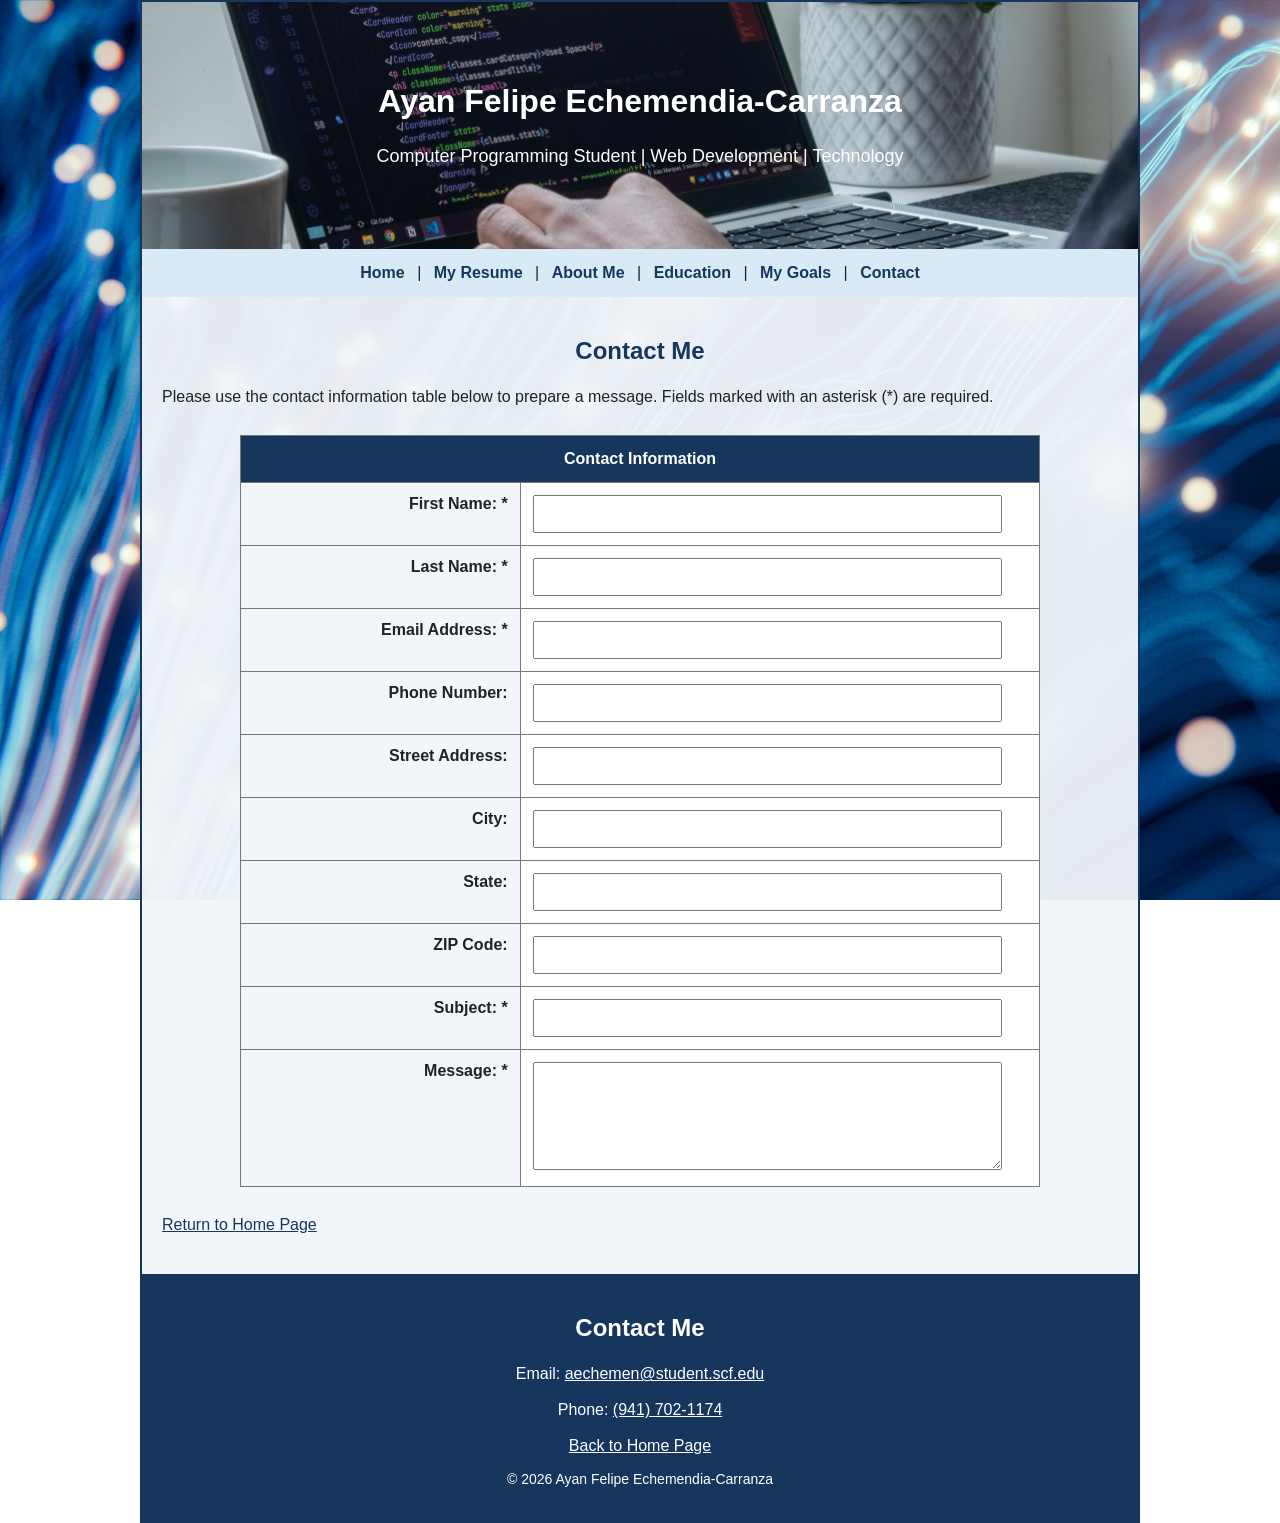
==== contact.htm @ 254c6fae "Add files via upload" ====
<!DOCTYPE html>
<html lang="en">

<head>
    <title>Contact Me | Ayan's Web Page</title>

    <meta charset="utf-8">
    <meta name="viewport" content="width=device-width, initial-scale=1.0">

    <meta name="author" content="Ayan Felipe Echemendia-Carranza">
    <meta name="description" content="Contact Ayan Felipe Echemendia-Carranza through his personal website.">
    <meta name="keywords" content="Ayan Echemendia-Carranza, contact, computer programming, web development">

    <link href="images/favicon.ico" rel="shortcut icon" type="image/vnd.microsoft.icon">
    <link rel="stylesheet" href="AyanWebsite.css">
</head>

<body>

<div id="wrapper">

    <!-- Header -->
    <header>
        <h1>Ayan Felipe Echemendia-Carranza</h1>

        <p>
            Computer Programming Student | Web Development | Technology
        </p>
    </header>
    <!-- /header -->

    <!-- Navigation menu -->
    <nav>
        <a href="index.htm">Home</a> |
        <a href="resume.htm">My Resume</a> |
        <a href="index.htm#about">About Me</a> |
        <a href="index.htm#education">Education</a> |
        <a href="index.htm#goals">My Goals</a> |
        <a href="contact.htm" aria-current="page">Contact</a>
    </nav>
    <!-- /nav -->

    <!-- Main content -->
    <main>

        <h2>Contact Me</h2>

        <p>
            Please use the contact information table below to prepare
            a message. Fields marked with an asterisk (*) are required.
        </p>

        <!-- Contact information table -->
        <table class="contact-table">

            <tr>
                <th colspan="2">Contact Information</th>
            </tr>

            <tr>
                <td class="contact-label">
                    <label for="firstName">First Name: *</label>
                </td>
                <td>
                    <input type="text" id="firstName" name="firstName"
                           required>
                </td>
            </tr>

            <tr>
                <td class="contact-label">
                    <label for="lastName">Last Name: *</label>
                </td>
                <td>
                    <input type="text" id="lastName" name="lastName"
                           required>
                </td>
            </tr>

            <tr>
                <td class="contact-label">
                    <label for="email">Email Address: *</label>
                </td>
                <td>
                    <input type="email" id="email" name="email"
                           required>
                </td>
            </tr>

            <tr>
                <td class="contact-label">
                    <label for="phone">Phone Number:</label>
                </td>
                <td>
                    <input type="tel" id="phone" name="phone">
                </td>
            </tr>

            <tr>
                <td class="contact-label">
                    <label for="address">Street Address:</label>
                </td>
                <td>
                    <input type="text" id="address" name="address">
                </td>
            </tr>

            <tr>
                <td class="contact-label">
                    <label for="city">City:</label>
                </td>
                <td>
                    <input type="text" id="city" name="city">
                </td>
            </tr>

            <tr>
                <td class="contact-label">
                    <label for="state">State:</label>
                </td>
                <td>
                    <input type="text" id="state" name="state">
                </td>
            </tr>

            <tr>
                <td class="contact-label">
                    <label for="zip">ZIP Code:</label>
                </td>
                <td>
                    <input type="text" id="zip" name="zip">
                </td>
            </tr>

            <tr>
                <td class="contact-label">
                    <label for="subject">Subject: *</label>
                </td>
                <td>
                    <input type="text" id="subject" name="subject"
                           required>
                </td>
            </tr>

            <tr>
                <td class="contact-label">
                    <label for="message">Message: *</label>
                </td>
                <td>
                    <textarea id="message" name="message" rows="5"
                              required></textarea>
                </td>
            </tr>

        </table>

        <p>
            <a href="index.htm">Return to Home Page</a>
        </p>

    </main>
    <!-- /main -->

    <!-- Footer -->
    <footer id="contact">

        <h2 class="contact-heading">Contact Me</h2>

        <p>
            Email:
            <a class="contact-link"
               href="mailto:aechemen@student.scf.edu">
                aechemen@student.scf.edu
            </a>
        </p>

        <p>
            Phone:
            <a class="contact-link" href="tel:9417021174">
                (941) 702-1174
            </a>
        </p>

        <p>
            <a class="contact-link" href="index.htm">
                Back to Home Page
            </a>
        </p>

        <p class="copyright">
            &copy; 2026 Ayan Felipe Echemendia-Carranza
        </p>

    </footer>
    <!-- /footer -->

</div>
<!-- /wrapper -->

</body>
</html>
---- AyanWebsite.css ----
/* ***** General Page Styling ***** */

body {
    max-width: 1000px;
    margin: auto;
    font-family: Arial, Helvetica, sans-serif;
    color: #222222;
    background-image: url("images/technology-background.jpg");
    background-size: cover;
    background-attachment: fixed;
}

img {
    max-width: 100%;
    height: auto;
}

h1 {
    color: white;
    text-align: center;
}

h2 {
    color: #17365d;
    text-align: center;
}

p {
    font-size: 16px;
    line-height: 1.6;
}

a {
    color: #17365d;
}


/* ***** Header Styling ***** */

header {
    background-image: url("images/technology-banner.jpg");
    background-size: cover;
    background-position: center;
    color: white;
    padding: 60px 25px;
    text-align: center;
}

header p {
    font-size: 18px;
}


/* ***** Navigation Styling ***** */

nav {
    background-color: #d9eaf7;
    padding: 15px;
    text-align: center;
}

nav a {
    color: #17365d;
    font-weight: bold;
    text-decoration: none;
    margin: 0 8px;
    display: inline-block;
}

nav a:hover {
    color: white;
    background-color: #17365d;
    text-decoration: underline;
}


/* ***** Main Content Styling ***** */

main {
    padding: 20px;
    background-color: rgba(242, 246, 250, 0.95);
}

.section-image {
    display: block;
    width: 100%;
    height: auto;
    margin: 20px auto;
}

.programming-image {
    max-width: 500px;
}

.education-image {
    max-width: 600px;
}

.gaming-image {
    max-width: 450px;
}

.center-image {
    text-align: center;
}


/* ***** IDs Below ***** */

#wrapper {
    border: 2px solid #17365d;
}

#gaming {
    text-align: center;
    margin: 25px 0;
}


/* ***** Classes Below ***** */

.important {
    color: #17365d;
    font-weight: bold;
}

.contact-link {
    color: white;
}

.contact-heading {
    color: white;
}

.copyright {
    font-size: 14px;
}


/* ***** Footer Styling ***** */

footer {
    background-color: #17365d;
    color: white;
    padding: 20px;
    text-align: center;
}

footer a {
    color: white;
}

footer p {
    margin: 10px;
}


/* ***** Resume Two-Column Layout ***** */

.resume-columns {
    display: flex;
    gap: 20px;
    border: 2px solid #17365d;
    padding: 20px;
    box-sizing: border-box;
}

.resume-left {
    width: 35%;
    padding: 20px;
    border-right: 2px solid #17365d;
    box-sizing: border-box;
}

.resume-right {
    width: 65%;
    padding: 20px;
    box-sizing: border-box;
}

.resume-left h2,
.resume-right h2 {
    color: #17365d;
    text-align: left;
}

address {
    line-height: 1.6;
    font-style: normal;
}

abbr {
    font-weight: bold;
    text-decoration: underline dotted;
}


/* ***** Navigation Selected Effect ***** */

.selected {
    color: white;
    background-color: #17365d;
    padding: 5px;
}


/* ***** Mobile Responsive Styling ***** */

@media screen and (max-width: 600px) {

    nav {
        text-align: left;
    }

    nav a {
        display: block;
        margin: 8px 0;
        padding: 5px;
    }

    .resume-columns {
        display: block;
    }

    .resume-left {
        width: 100%;
        padding: 10px;
        border-right: none;
        border-bottom: 2px solid #17365d;
    }

    .resume-right {
        width: 100%;
        padding: 10px;
    }

    header {
        padding: 40px 15px;
    }

    main {
        padding: 15px;
    }

    .section-image {
        max-width: 100%;
    }
}

/* ***** Responsive Portfolio Styling ***** */

.portfolio-grid {

    display: grid;

    grid-template-columns: repeat(2, 1fr);

    gap: 25px;

    margin: 25px 0;

}


.portfolio-item {

    border: 2px solid #17365d;

    padding: 15px;

    background-color: white;

    box-sizing: border-box;

}


.portfolio-item figure {

    margin: 0;

}


.portfolio-item img {

    display: block;

    width: 100%;

    height: auto;

    margin: 0 auto;

}


.portfolio-item figcaption {

    padding: 15px 5px 5px 5px;

    text-align: center;

    line-height: 1.5;

}


.portfolio-item figcaption strong {

    color: #17365d;

}


/* ***** Portfolio Mobile Responsive Styling ***** */

@media screen and (max-width: 600px) {

    .portfolio-grid {

        grid-template-columns: 1fr;

        gap: 20px;

    }

    .portfolio-item {

        padding: 10px;

    }

}


/* ***** Assignment 09: Newsletter Styling ***** */

/* Keep newsletter paragraphs readable and full-justified. */
.newsletter-intro,
main article > p,
main article blockquote {
    text-align: justify;
}

/* Newsletter byline and decorative divider. */
.newsletter-byline {
    text-align: center;
    color: #17365d;
    font-weight: bold;
    letter-spacing: 0.04em;
}

.newsletter-rule {
    width: 80%;
    border: 0;
    border-top: 4px solid #2f75a8;
    border-radius: 4px;
    margin: 22px auto 28px;
}

/* Required blockquote styling and enlarged first-letter pseudo-element. */
blockquote {
    margin: 25px 35px;
    padding: 8px 18px;
    border-left: 4px solid #2f75a8;
    color: #263746;
    text-align: justify;
    line-height: 1.7;
    background-color: rgba(217, 234, 247, 0.55);
}

blockquote:first-letter {
    font-size: 1.8em;
    font-weight: bold;
    color: #17365d;
}

/* Special inverse-color information bar. */
.infobar {
    margin: 28px 0;
    padding: 14px 18px;
    background-color: #17365d;
    color: #ffffff;
    text-align: center;
    font-weight: bold;
    letter-spacing: 0.04em;
    border-radius: 4px;
}

/* Bordered highlight section required by the assignment. */
.box {
    margin: 28px 0;
    padding: 20px;
    border: 2px solid #2f75a8;
    background-color: rgba(255, 255, 255, 0.88);
    border-radius: 8px;
    box-shadow: 0 4px 12px rgba(23, 54, 93, 0.16); /* CSS3 feature 1: box-shadow */
    transition: box-shadow 0.25s ease, transform 0.25s ease; /* CSS3 feature 2: transition */
}

.box:hover {
    box-shadow: 0 7px 18px rgba(23, 54, 93, 0.24);
    transform: translateY(-2px);
}

.box h2 {
    margin-top: 0;
}

.newsletter-image {
    float: right;
    width: 38%;
    max-width: 300px;
    height: auto;
    margin: 5px 0 15px 22px;
    border: 2px solid #d9eaf7;
    border-radius: 5px;
}

.newsletter-list {
    padding-left: 28px;
    list-style-image: url("images/newsletter-bullet.svg");
    line-height: 1.8;
}

.clear-floats {
    clear: both;
}

@media screen and (max-width: 600px) {
    blockquote {
        margin: 20px 5px;
        padding: 8px 12px;
    }

    .newsletter-image {
        float: none;
        display: block;
        width: 100%;
        max-width: 100%;
        margin: 15px auto;
    }

    .box {
        padding: 14px;
    }

    .infobar {
        text-align: left;
    }
}


/* Contact page table */
.contact-table {
    width: 100%;
    max-width: 800px;
    margin: 25px auto;
    border-collapse: collapse;
    background-color: #ffffff;
    color: #222222;
}

.contact-table th {
    background-color: #17365d;
    color: #ffffff;
    text-align: center;
    padding: 14px;
    border: 1px solid #777777;
}

.contact-table td {
    padding: 12px;
    border: 1px solid #777777;
    vertical-align: top;
}

.contact-table .contact-label {
    width: 35%;
    text-align: right;
    font-weight: bold;
    background-color: #f2f6fa;
}

.contact-table input,
.contact-table textarea {
    width: 95%;
    max-width: 100%;
    padding: 8px;
    box-sizing: border-box;
    font-family: Arial, sans-serif;
    font-size: 1em;
}

.contact-table textarea {
    resize: vertical;
}

@media screen and (max-width: 600px) {
    .contact-table td {
        padding: 8px;
    }

    .contact-table .contact-label {
        width: 40%;
    }
}
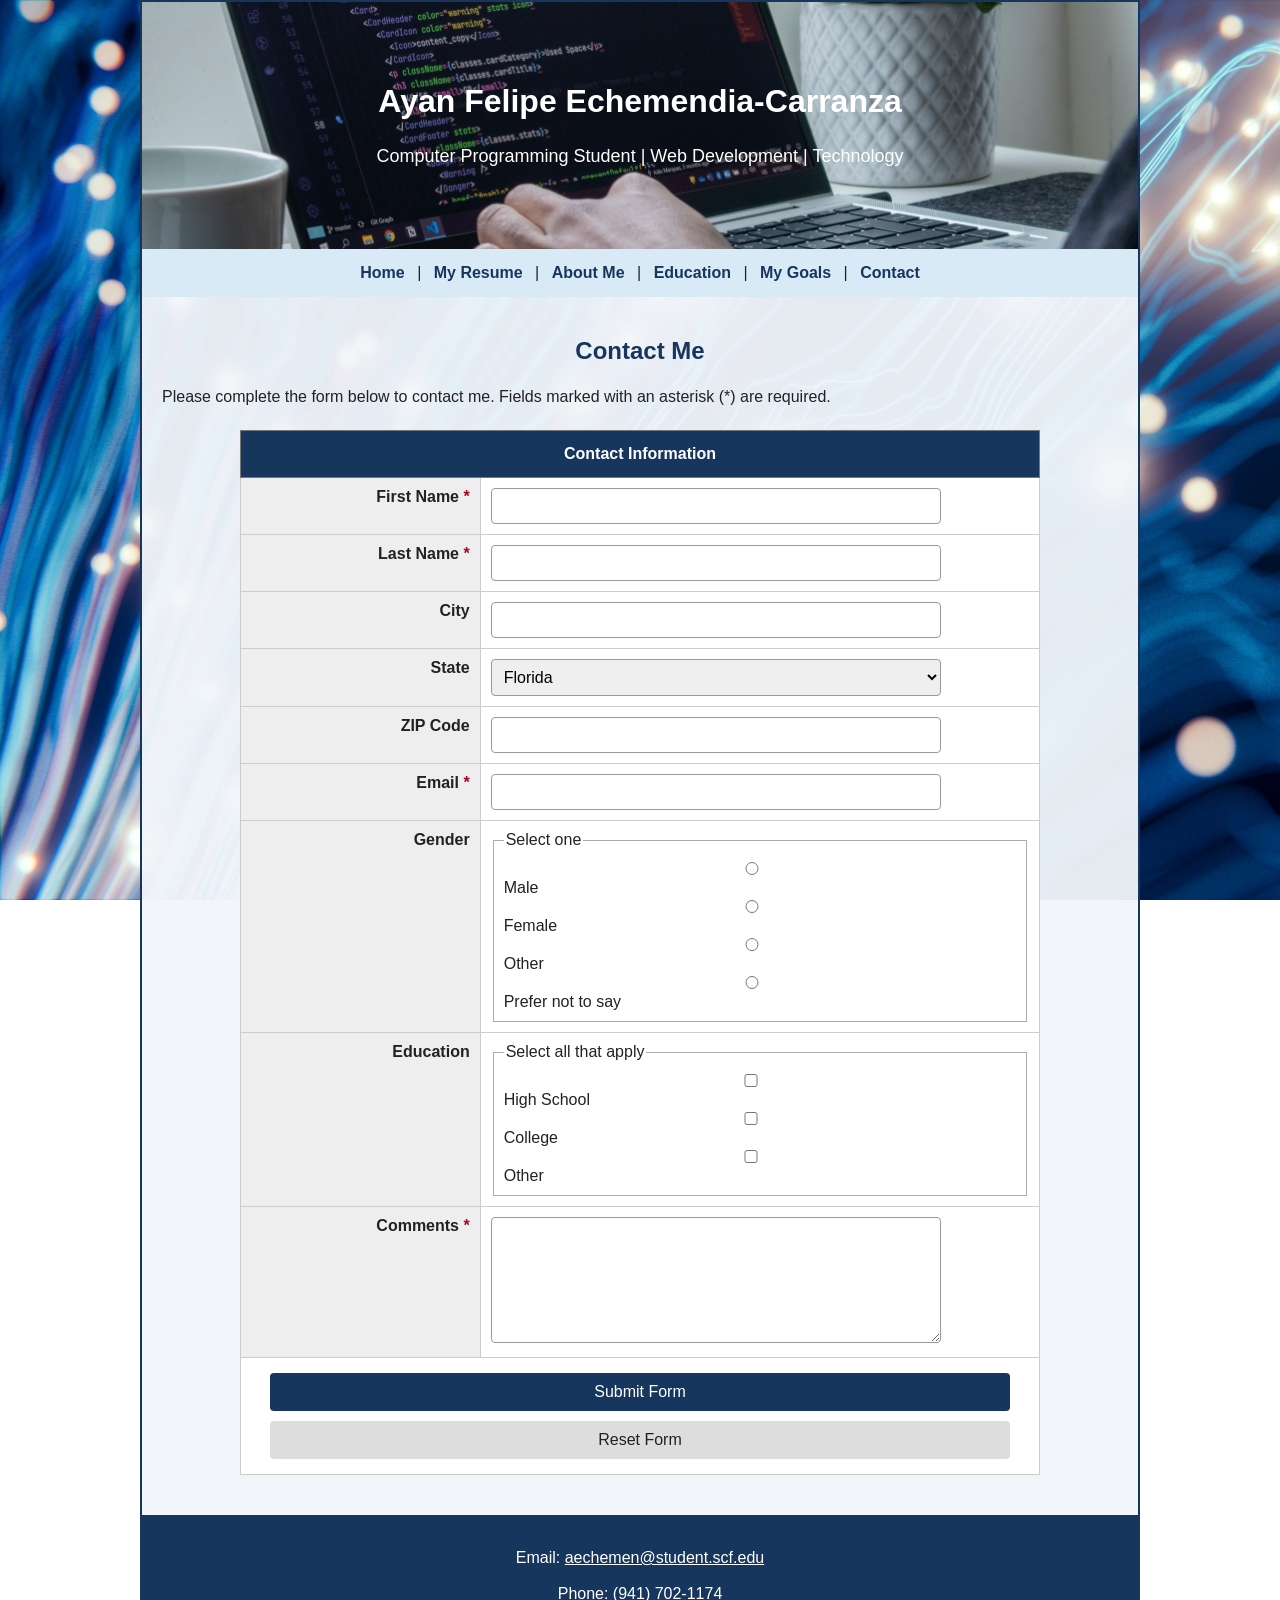
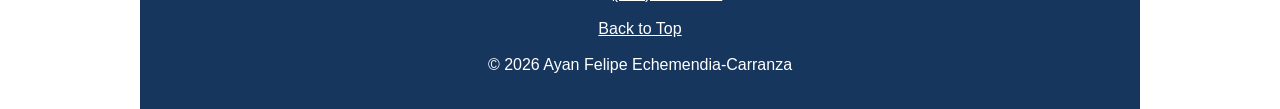
==== commit 4cc30a50: "Add files via upload" ====
--- a/contact.htm
+++ b/contact.htm
@@ -1,202 +1,232 @@
 
 <!DOCTYPE html>
 <html lang="en">
-
 <head>
-    <title>Contact Me | Ayan's Web Page</title>
-
-    <meta charset="utf-8">
+    <meta charset="UTF-8">
     <meta name="viewport" content="width=device-width, initial-scale=1.0">
 
+    <title>Contact Ayan - Ayan's Web Page</title>
+
     <meta name="author" content="Ayan Felipe Echemendia-Carranza">
-    <meta name="description" content="Contact Ayan Felipe Echemendia-Carranza through his personal website.">
-    <meta name="keywords" content="Ayan Echemendia-Carranza, contact, computer programming, web development">
+    <meta name="description" content="Contact Ayan Felipe Echemendia-Carranza through this website contact form.">
 
     <link href="images/favicon.ico" rel="shortcut icon" type="image/vnd.microsoft.icon">
     <link rel="stylesheet" href="AyanWebsite.css">
 </head>
 
 <body>
-
-<div id="wrapper">
-
-    <!-- Header -->
-    <header>
-        <h1>Ayan Felipe Echemendia-Carranza</h1>
-
-        <p>
-            Computer Programming Student | Web Development | Technology
-        </p>
-    </header>
-    <!-- /header -->
-
-    <!-- Navigation menu -->
-    <nav>
-        <a href="index.htm">Home</a> |
-        <a href="resume.htm">My Resume</a> |
-        <a href="index.htm#about">About Me</a> |
-        <a href="index.htm#education">Education</a> |
-        <a href="index.htm#goals">My Goals</a> |
-        <a href="contact.htm" aria-current="page">Contact</a>
-    </nav>
-    <!-- /nav -->
-
-    <!-- Main content -->
-    <main>
-
-        <h2>Contact Me</h2>
-
-        <p>
-            Please use the contact information table below to prepare
-            a message. Fields marked with an asterisk (*) are required.
-        </p>
-
-        <!-- Contact information table -->
-        <table class="contact-table">
-
-            <tr>
-                <th colspan="2">Contact Information</th>
-            </tr>
-
-            <tr>
-                <td class="contact-label">
-                    <label for="firstName">First Name: *</label>
-                </td>
-                <td>
-                    <input type="text" id="firstName" name="firstName"
-                           required>
-                </td>
-            </tr>
-
-            <tr>
-                <td class="contact-label">
-                    <label for="lastName">Last Name: *</label>
-                </td>
-                <td>
-                    <input type="text" id="lastName" name="lastName"
-                           required>
-                </td>
-            </tr>
-
-            <tr>
-                <td class="contact-label">
-                    <label for="email">Email Address: *</label>
-                </td>
-                <td>
-                    <input type="email" id="email" name="email"
-                           required>
-                </td>
-            </tr>
-
-            <tr>
-                <td class="contact-label">
-                    <label for="phone">Phone Number:</label>
-                </td>
-                <td>
-                    <input type="tel" id="phone" name="phone">
-                </td>
-            </tr>
-
-            <tr>
-                <td class="contact-label">
-                    <label for="address">Street Address:</label>
-                </td>
-                <td>
-                    <input type="text" id="address" name="address">
-                </td>
-            </tr>
-
-            <tr>
-                <td class="contact-label">
-                    <label for="city">City:</label>
-                </td>
-                <td>
-                    <input type="text" id="city" name="city">
-                </td>
-            </tr>
-
-            <tr>
-                <td class="contact-label">
-                    <label for="state">State:</label>
-                </td>
-                <td>
-                    <input type="text" id="state" name="state">
-                </td>
-            </tr>
-
-            <tr>
-                <td class="contact-label">
-                    <label for="zip">ZIP Code:</label>
-                </td>
-                <td>
-                    <input type="text" id="zip" name="zip">
-                </td>
-            </tr>
-
-            <tr>
-                <td class="contact-label">
-                    <label for="subject">Subject: *</label>
-                </td>
-                <td>
-                    <input type="text" id="subject" name="subject"
-                           required>
-                </td>
-            </tr>
-
-            <tr>
-                <td class="contact-label">
-                    <label for="message">Message: *</label>
-                </td>
-                <td>
-                    <textarea id="message" name="message" rows="5"
-                              required></textarea>
-                </td>
-            </tr>
-
-        </table>
-
-        <p>
-            <a href="index.htm">Return to Home Page</a>
-        </p>
-
-    </main>
-    <!-- /main -->
-
-    <!-- Footer -->
-    <footer id="contact">
-
-        <h2 class="contact-heading">Contact Me</h2>
-
-        <p>
-            Email:
-            <a class="contact-link"
-               href="mailto:aechemen@student.scf.edu">
-                aechemen@student.scf.edu
-            </a>
-        </p>
-
-        <p>
-            Phone:
-            <a class="contact-link" href="tel:9417021174">
-                (941) 702-1174
-            </a>
-        </p>
-
-        <p>
-            <a class="contact-link" href="index.htm">
-                Back to Home Page
-            </a>
-        </p>
-
-        <p class="copyright">
-            &copy; 2026 Ayan Felipe Echemendia-Carranza
-        </p>
-
-    </footer>
-    <!-- /footer -->
-
-</div>
-<!-- /wrapper -->
+    <div id="wrapper">
+
+        <header>
+            <h1>Ayan Felipe Echemendia-Carranza</h1>
+            <p>Computer Programming Student | Web Development | Technology</p>
+        </header>
+
+        <nav>
+            <a href="index.htm">Home</a> |
+            <a href="resume.htm">My Resume</a> |
+            <a href="index.htm#about">About Me</a> |
+            <a href="index.htm#education">Education</a> |
+            <a href="index.htm#goals">My Goals</a> |
+            <a href="contact.htm">Contact</a>
+        </nav>
+
+        <main>
+            <h2>Contact Me</h2>
+
+            <p>
+                Please complete the form below to contact me.
+                Fields marked with an asterisk (*) are required.
+            </p>
+
+            <form id="contactForm"
+                  name="contactForm"
+                  action="https://formsubmit.co/ayanechemendia@gmail.com"
+                  method="POST">
+
+                <input type="hidden" name="_subject" value="AyanWebsite Contact Form Submission">
+                <input type="hidden" name="_next" value="https://ayanechemendia.github.io/AyanWebsite/contactSent.htm">
+                <input type="hidden" name="_template" value="table">
+
+                <table class="contact-table">
+                    <tr>
+                        <th colspan="2">Contact Information</th>
+                    </tr>
+
+                    <tr>
+                        <td class="contact-label">
+                            <label for="FirstName">First Name <span class="required">*</span></label>
+                        </td>
+                        <td>
+                            <input type="text" id="FirstName" name="FirstName" required>
+                        </td>
+                    </tr>
+
+                    <tr>
+                        <td class="contact-label">
+                            <label for="LastName">Last Name <span class="required">*</span></label>
+                        </td>
+                        <td>
+                            <input type="text" id="LastName" name="LastName" required>
+                        </td>
+                    </tr>
+
+                    <tr>
+                        <td class="contact-label">
+                            <label for="City">City</label>
+                        </td>
+                        <td>
+                            <input type="text" id="City" name="City">
+                        </td>
+                    </tr>
+
+                    <tr>
+                        <td class="contact-label">
+                            <label for="State">State</label>
+                        </td>
+                        <td>
+                            <select id="State" name="State">
+                                <option value="FL" selected>Florida</option>
+                                <option value="AL">Alabama</option>
+                                <option value="AK">Alaska</option>
+                                <option value="AZ">Arizona</option>
+                                <option value="AR">Arkansas</option>
+                                <option value="CA">California</option>
+                                <option value="CO">Colorado</option>
+                                <option value="CT">Connecticut</option>
+                                <option value="DE">Delaware</option>
+                                <option value="DC">District of Columbia</option>
+                                <option value="GA">Georgia</option>
+                                <option value="HI">Hawaii</option>
+                                <option value="ID">Idaho</option>
+                                <option value="IL">Illinois</option>
+                                <option value="IN">Indiana</option>
+                                <option value="IA">Iowa</option>
+                                <option value="KS">Kansas</option>
+                                <option value="KY">Kentucky</option>
+                                <option value="LA">Louisiana</option>
+                                <option value="ME">Maine</option>
+                                <option value="MD">Maryland</option>
+                                <option value="MA">Massachusetts</option>
+                                <option value="MI">Michigan</option>
+                                <option value="MN">Minnesota</option>
+                                <option value="MS">Mississippi</option>
+                                <option value="MO">Missouri</option>
+                                <option value="MT">Montana</option>
+                                <option value="NE">Nebraska</option>
+                                <option value="NV">Nevada</option>
+                                <option value="NH">New Hampshire</option>
+                                <option value="NJ">New Jersey</option>
+                                <option value="NM">New Mexico</option>
+                                <option value="NY">New York</option>
+                                <option value="NC">North Carolina</option>
+                                <option value="ND">North Dakota</option>
+                                <option value="OH">Ohio</option>
+                                <option value="OK">Oklahoma</option>
+                                <option value="OR">Oregon</option>
+                                <option value="PA">Pennsylvania</option>
+                                <option value="RI">Rhode Island</option>
+                                <option value="SC">South Carolina</option>
+                                <option value="SD">South Dakota</option>
+                                <option value="TN">Tennessee</option>
+                                <option value="TX">Texas</option>
+                                <option value="UT">Utah</option>
+                                <option value="VT">Vermont</option>
+                                <option value="VA">Virginia</option>
+                                <option value="WA">Washington</option>
+                                <option value="WV">West Virginia</option>
+                                <option value="WI">Wisconsin</option>
+                                <option value="WY">Wyoming</option>
+                            </select>
+                        </td>
+                    </tr>
+
+                    <tr>
+                        <td class="contact-label">
+                            <label for="Zip">ZIP Code</label>
+                        </td>
+                        <td>
+                            <input type="text" id="Zip" name="Zip"
+                                   pattern="[0-9]{5}" maxlength="5"
+                                   title="Enter a five-digit ZIP code">
+                        </td>
+                    </tr>
+
+                    <tr>
+                        <td class="contact-label">
+                            <label for="email">Email <span class="required">*</span></label>
+                        </td>
+                        <td>
+                            <input type="email" id="email" name="email" required>
+                        </td>
+                    </tr>
+
+                    <tr>
+                        <td class="contact-label">Gender</td>
+                        <td>
+                            <fieldset>
+                                <legend>Select one</legend>
+
+                                <input type="radio" id="genderMale" name="Gender" value="Male">
+                                <label for="genderMale">Male</label>
+
+                                <input type="radio" id="genderFemale" name="Gender" value="Female">
+                                <label for="genderFemale">Female</label>
+
+                                <input type="radio" id="genderOther" name="Gender" value="Other">
+                                <label for="genderOther">Other</label>
+
+                                <input type="radio" id="genderNoAnswer" name="Gender" value="Prefer not to say">
+                                <label for="genderNoAnswer">Prefer not to say</label>
+                            </fieldset>
+                        </td>
+                    </tr>
+
+                    <tr>
+                        <td class="contact-label">Education</td>
+                        <td>
+                            <fieldset>
+                                <legend>Select all that apply</legend>
+
+                                <input type="checkbox" id="highSchool" name="HighSchool" value="High School">
+                                <label for="highSchool">High School</label>
+
+                                <input type="checkbox" id="college" name="College" value="College">
+                                <label for="college">College</label>
+
+                                <input type="checkbox" id="otherEducation" name="OtherEducation" value="Other">
+                                <label for="otherEducation">Other</label>
+                            </fieldset>
+                        </td>
+                    </tr>
+
+                    <tr>
+                        <td class="contact-label">
+                            <label for="Comments">Comments <span class="required">*</span></label>
+                        </td>
+                        <td>
+                            <textarea id="Comments" name="Comments" rows="6" cols="40" required></textarea>
+                        </td>
+                    </tr>
+
+                    <tr>
+                        <td colspan="2" class="contact-buttons">
+                            <input type="submit" value="Submit Form">
+                            <input type="reset" value="Reset Form">
+                        </td>
+                    </tr>
+                </table>
+            </form>
+        </main>
+
+        <footer id="contact">
+            <p>Email: <a href="mailto:aechemen@student.scf.edu">aechemen@student.scf.edu</a></p>
+            <p>Phone: <a href="tel:9417021174">(941) 702-1174</a></p>
+            <p><a href="#top">Back to Top</a></p>
+            <p>&copy; 2026 Ayan Felipe Echemendia-Carranza</p>
+        </footer>
+
+    </div><!-- End wrapper -->
 
 </body>
 </html>
--- a/AyanWebsite.css
+++ b/AyanWebsite.css
@@ -507,3 +507,102 @@
     }
 }
 
+
+/* Contact Form - Assignment 11 */
+
+.contact-table {
+    width: 100%;
+    border-collapse: collapse;
+    margin: 20px auto;
+}
+
+.contact-table th {
+    background-color: #17365d;
+    color: white;
+    padding: 14px;
+    text-align: center;
+}
+
+.contact-table td {
+    border: 1px solid #cccccc;
+    padding: 10px;
+}
+
+.contact-table .contact-label {
+    width: 30%;
+    background-color: #eeeeee;
+    text-align: right;
+    font-weight: bold;
+}
+
+.contact-table input[type="text"],
+.contact-table input[type="email"],
+.contact-table select,
+.contact-table textarea {
+    width: 95%;
+    max-width: 450px;
+    padding: 8px;
+    border: 1px solid #999999;
+    border-radius: 4px;
+    font-family: Arial, sans-serif;
+    font-size: 1em;
+    box-sizing: border-box;
+}
+
+.contact-table fieldset {
+    border: 1px solid #aaaaaa;
+    padding: 10px;
+}
+
+.contact-table fieldset label {
+    margin-right: 12px;
+}
+
+.contact-table input[type="radio"],
+.contact-table input[type="checkbox"] {
+    margin-right: 4px;
+}
+
+.contact-table .required {
+    color: #b00020;
+    font-weight: bold;
+}
+
+.contact-table .contact-buttons {
+    text-align: center;
+}
+
+.contact-table input[type="submit"],
+.contact-table input[type="reset"] {
+    padding: 10px 20px;
+    margin: 5px;
+    border: none;
+    border-radius: 4px;
+    cursor: pointer;
+    font-size: 1em;
+}
+
+.contact-table input[type="submit"] {
+    background-color: #17365d;
+    color: white;
+}
+
+.contact-table input[type="reset"] {
+    background-color: #dddddd;
+    color: #222222;
+}
+
+@media screen and (max-width: 600px) {
+    .contact-table .contact-label {
+        width: 35%;
+    }
+
+    .contact-table td {
+        padding: 7px;
+    }
+
+    .contact-table fieldset label {
+        display: inline-block;
+        margin-bottom: 8px;
+    }
+}
